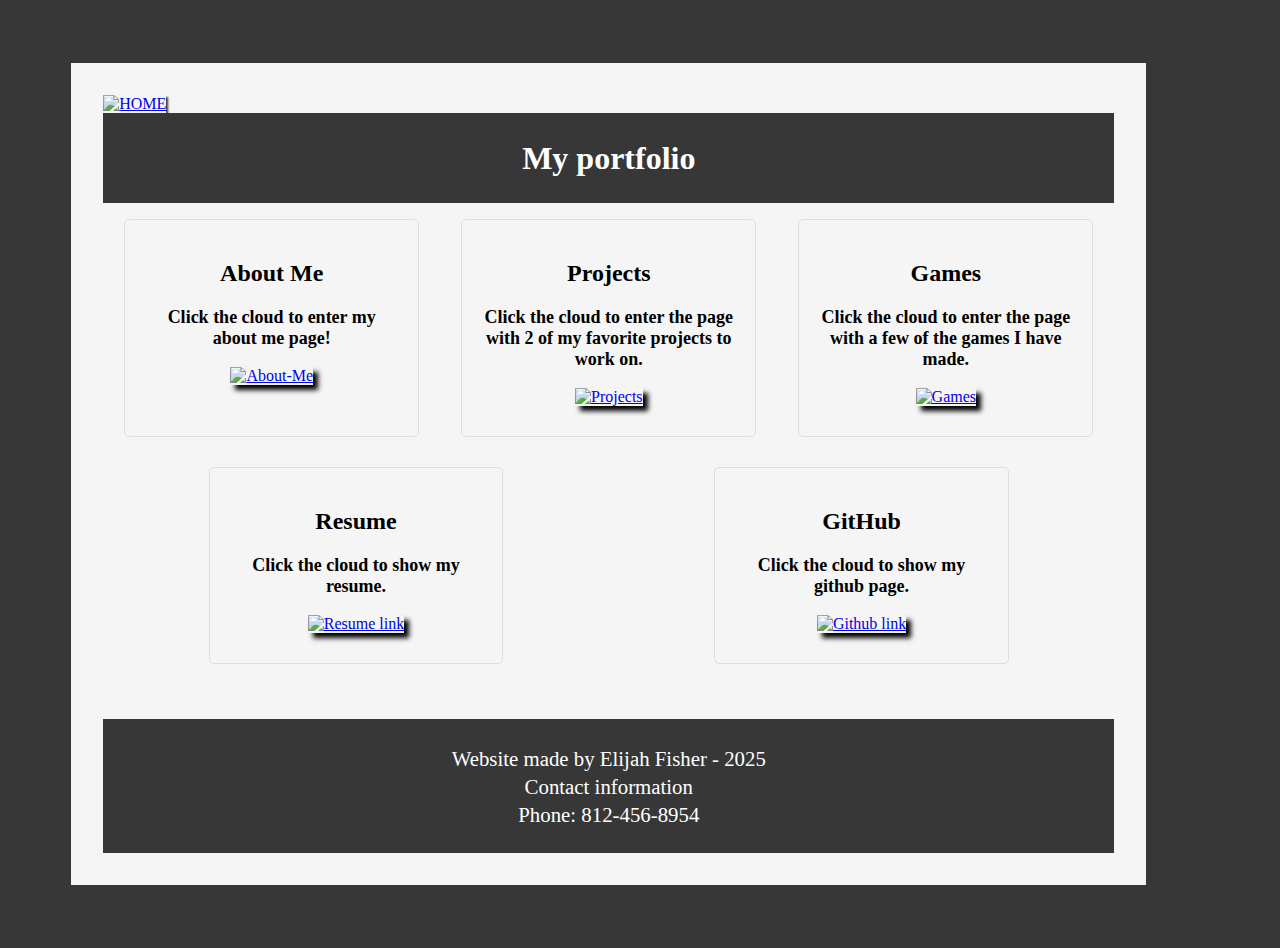
==== index.html @ 35f2389e "Add files via upload" ====
<!DOCTYPE html>
<html>
    <head>
        <meta charset="utf-8">
        <meta name="viewport" content="width=device-width, initial-scale=1">
        <meta http-equiv="X-UA-Compatible" content="IE=edge">
        <meta name="description" content="Home- My portfolio.">
        <title>Home</title>
        <link rel="stylesheet" href="style.css">
    </head>
    <body>
        <div id="wrapper">
            <nav>
                <a href="index.html">
                    <img src="Assets/HOME.png" alt="HOME" id="home">
                </a>
            </nav>
            <header>
                <h1>My portfolio</h1>
            </header>
            <main>
                <div class="flex">
                    <div class="flex-card">
                        <h2>About Me</h2>
                        <p>Click the cloud to enter my about me page!</p>
                        <a href="aboutme.html">
                            <img src="Assets/AboutMe.jpg" alt="About-Me">
                        </a>
                    </div>
                    <div class="flex-card">
                        <h2>Projects</h2>
                        <p>Click the cloud to enter the page with 2 of my favorite projects to work on.</p>
                        <a href="projects.html">
                            <img src="Assets/Projects.jpg" alt="Projects">
                        </a>
                    </div>
                    <div class="flex-card">
                        <h2>Games</h2>
                        <p>Click the cloud to enter the page with a few of the games I have made.</p>
                        <a href="games.html">
                            <img src="Assets/Games.jpg" alt="Games">
                        </a>
                    </div>
                    <div class="flex-card">
                        <h2>Resume</h2>
                        <p>Click the cloud to show my resume.</p>
                        <a href="Assets/Elijah Fisher - The Resume.pdf" target="_blank">
                            <img src="Assets/Resume.jpg" alt="Resume link">
                        </a>
                    </div>
                    <div class="flex-card">
                        <h2>GitHub</h2>
                        <p>Click the cloud to show my github page.</p>
                        <a href="https://github.com/ElidaDev/Projects" target="_blank">
                            <img src="Assets/Github.jpg" alt="Github link">
                        </a>
                    </div>
                </div>
            </main>
            <footer>
                <small> Website made by Elijah Fisher - 2025</small><br>
                <small> Contact information </small><br>
                <small> Phone: 812-456-8954 </small><br>
            </footer>
        </div>
    </body>
</html>
---- style.css ----
body{
    background-color: #373737;
}
header{
    padding: 5px;
    text-align: center;
    background-color: #373737;
    color:#FFF;
}
h2{
    text-align: center;
}
p{
    font-size: large;
    font-weight: bold;
}
dl{
    font-weight: bold;
    font-size: x-large;
    padding-top: 1em;
    text-align: center;
}
dl dt{
    color: black;
    text-decoration: none;
    display: block;
    padding-top: 5px;
    padding-bottom: 5px;
    border-top:1px solid #373737;
    margin-top: 1em;
}
dl a{
    color: black;
    text-decoration: none;
    display: block;
    padding-top: 5px;
    padding-bottom: 5px;
    border-bottom: 1px solid #373737;
}
dl a:hover{
    text-decoration: underline blue;
    color: black;
}
img{
    height:  58.6px;
    width: 250px;
    box-shadow: 5px 5px 5px black;
}
footer{
    text-align: center;
    background-color: #373737;
    color: #FFF;
    font-size: 25px;
    margin-top: 1em;
    padding-top: 1em;
    padding-bottom: 1em;
}
#wrapper{
    padding: 2em;
    margin: 5%;
    width: 80%;
    background-color:#F5F5F5;
}
#home{
    height:50px;
    width:50px;
    min-width: 50px;
    box-shadow: 2px 2px 2px #373737
}
#center{
    text-align: center;
}
.flex{
    display: flex;
    flex-direction: row;
    flex-wrap: wrap;
    justify-content: space-around;
    margin-top: 1em;
}
.flex-card{
    width: 25%;
    min-width: 250px;
    margin-bottom:30px;
    border: 1px solid #DDD;
    border-radius: 5px;
    padding: 20px;
    text-align: center;
}
.flex-card img,
.flex-card a{
    max-width: 100%;
    margin-bottom: 10px;
}
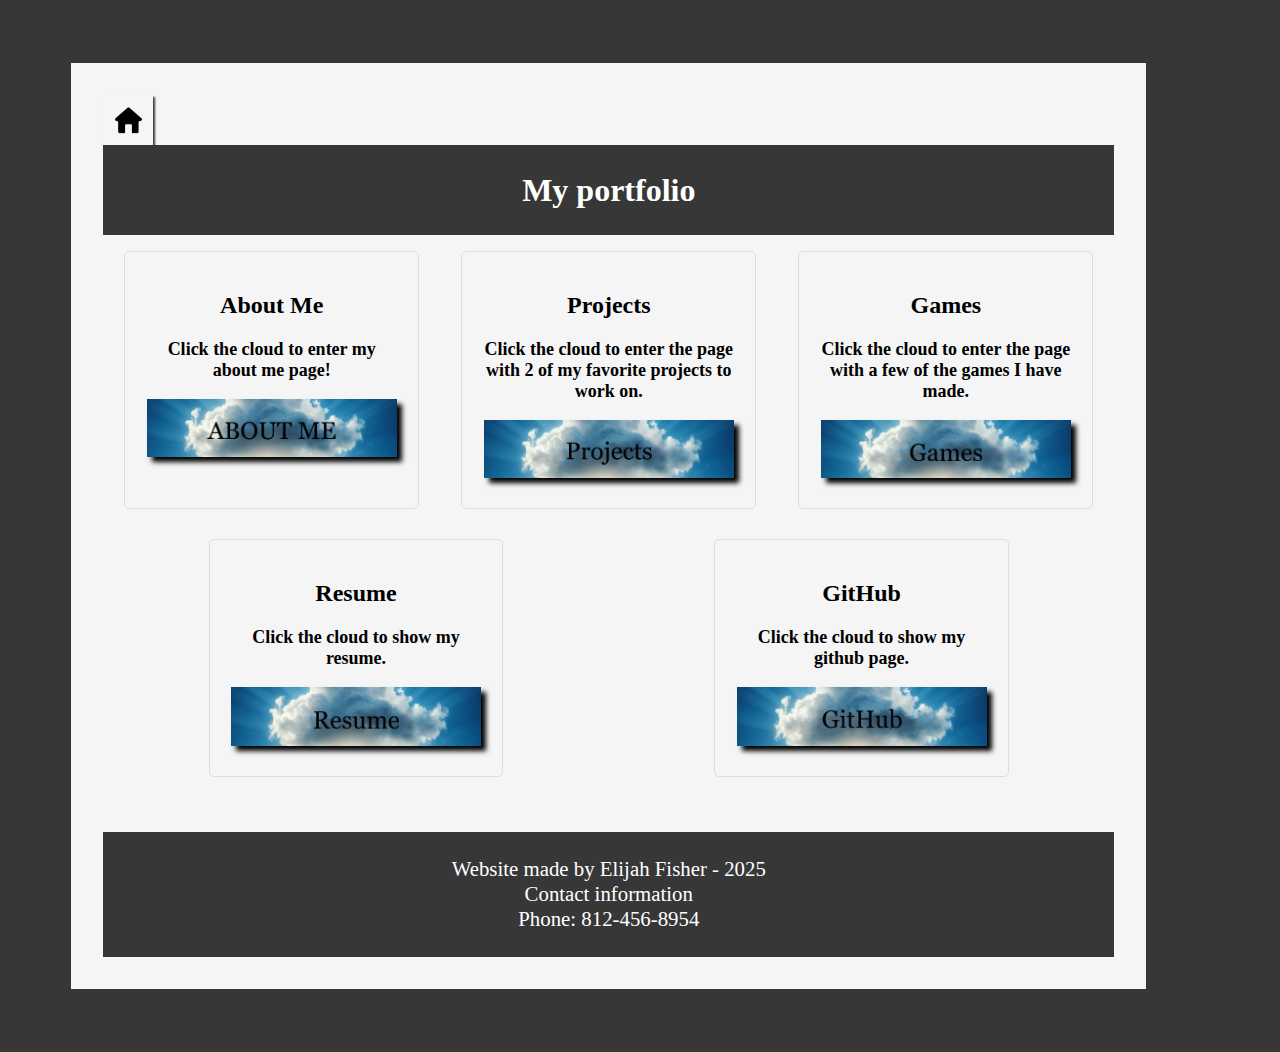
==== commit 8d703e8a: "Update" ====
--- a/index.html
+++ b/index.html
@@ -1,4 +1,4 @@
-<!DOCTYPE html>
+<!DOCTYPE html lang="en-US">
 <html>
     <head>
         <meta charset="utf-8">
@@ -16,7 +16,7 @@
                 </a>
             </nav>
             <header>
-                <h1>My portfolio</h1>
+                <h1 style="text-decoration: solid;">My portfolio</h1>
             </header>
             <main>
                 <div class="flex">
